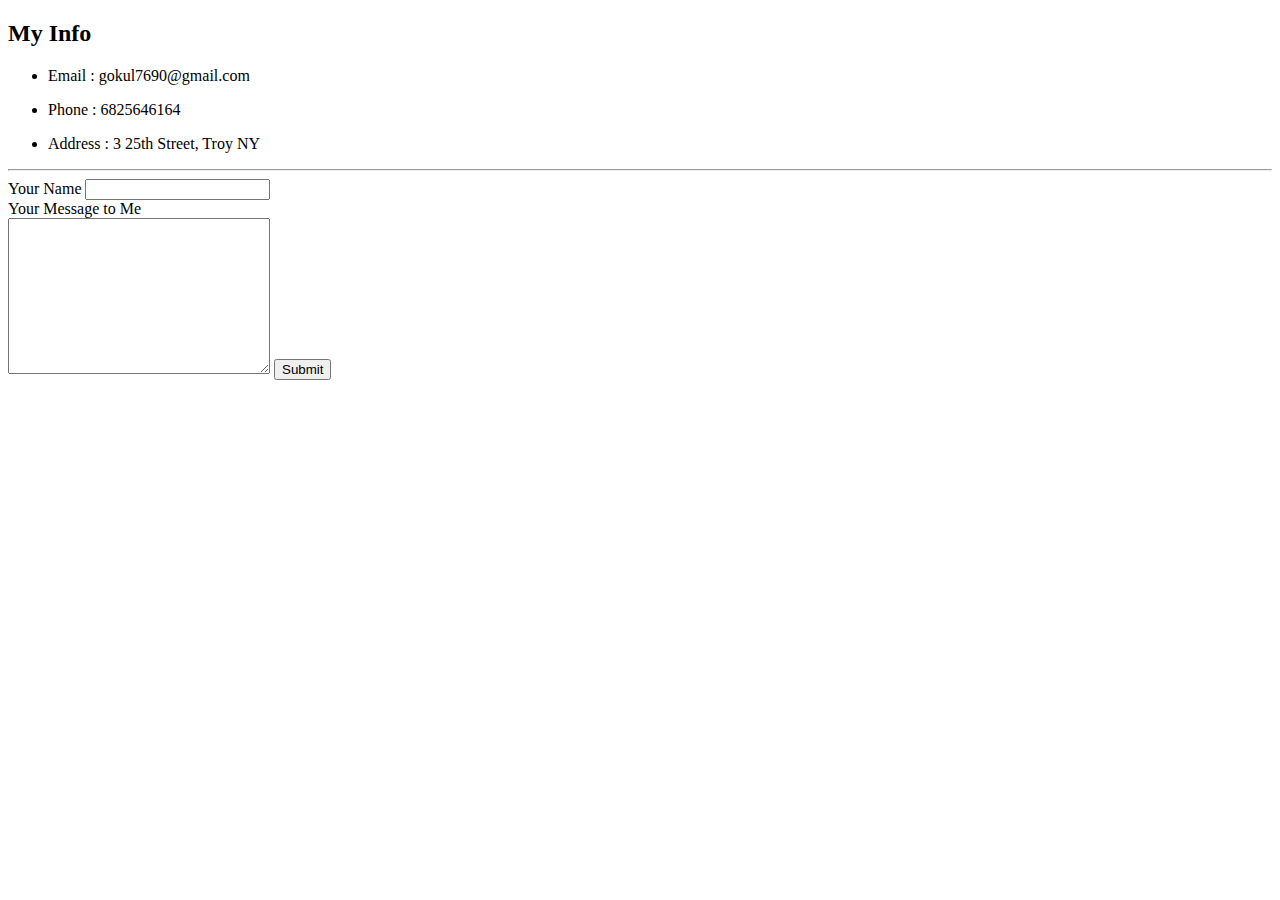
==== contact.html @ aa3a06dc "Add files via upload" ====
<!DOCTYPE html>
<html lang="en" dir="ltr">

<head>
  <meta charset="utf-8">
  <title>Contact Info</title>
  <link rel="stylesheet" href="css/styles.css">
</head>
<body>
  <h2>My Info</h2>
  <ul>
    <li><p>Email   : gokul7690@gmail.com</p></li>
    <li><p>Phone   : 6825646164</p></li>
    <li><p>Address : 3 25th Street, Troy NY</p></li>
  </ul>
  <hr>
  <form action="mailto:gokul7690@gmail.com" method="post" enctype="text/plain">
    <label>Your Name</label>
    <input type="text" name="yourNmae" value=""><br>
    <label>Your Message to Me</label><br>
    <textarea name="yourMessage" id="" cols="30" rows="10"></textarea>
    <input type="submit" name="">
  </form>
</body>
</html>
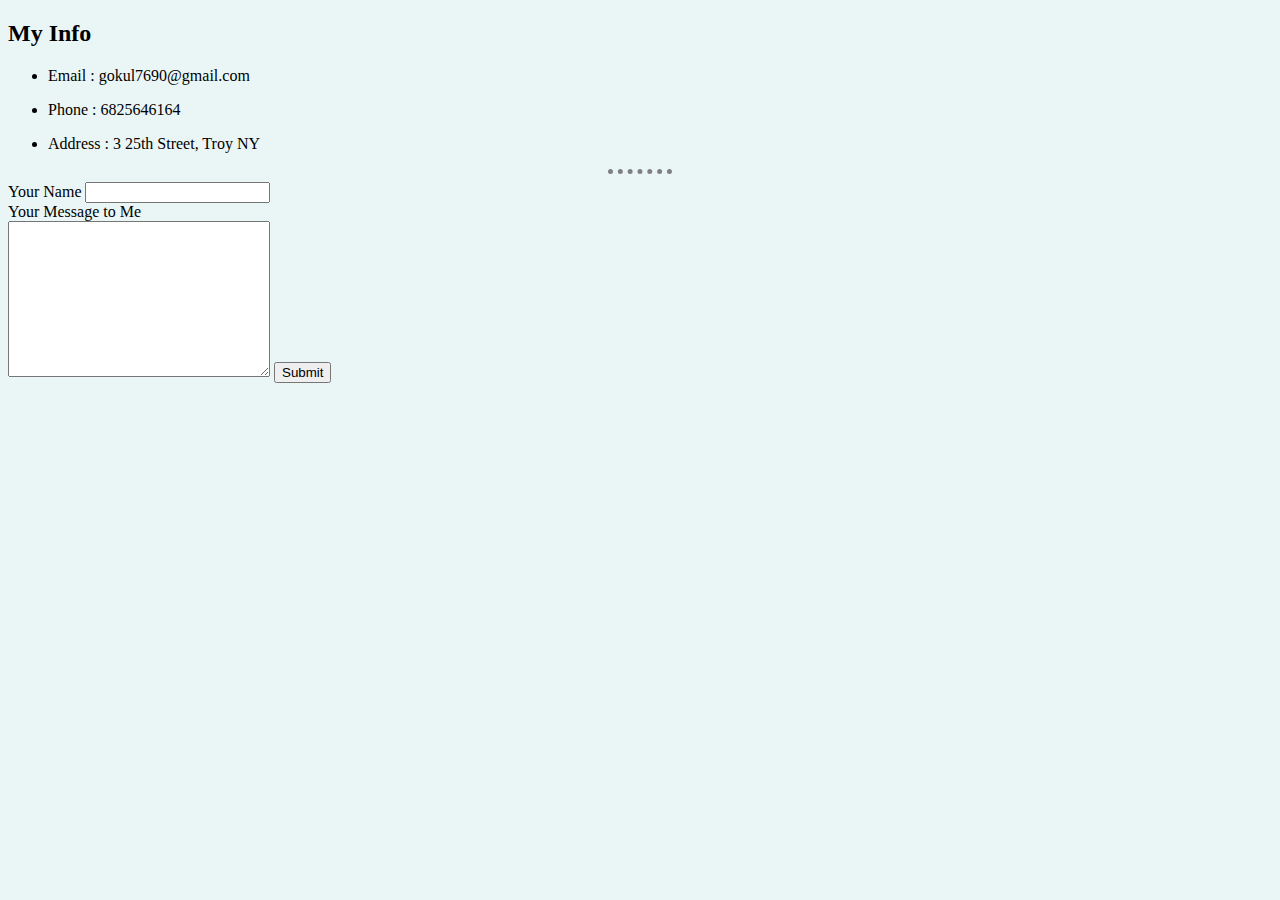
==== commit 219850bb: "Add files via upload" ====
--- a/contact.html
+++ b/contact.html
@@ -4,7 +4,7 @@
 <head>
   <meta charset="utf-8">
   <title>Contact Info</title>
-  <link rel="stylesheet" href="css/styles.css">
+  <link rel="stylesheet" href="styles.css">
 </head>
 <body>
   <h2>My Info</h2>
--- a/styles.css
+++ b/styles.css
@@ -0,0 +1,27 @@
+  body{
+    background-color: #EAF6F6;
+  }
+
+  h1{
+    color: #FF0000;
+  }
+
+  h3{
+    color: #FF0000;
+  }
+
+  hr{
+    border-color: grey;
+    border-style: dotted none none none;
+    border-width: 5px;
+    width: 5%;
+  }
+
+  .work{
+    text-align: center;
+  }
+
+  img{
+    background-color: grey;
+    border-radius: 50%;
+  }
